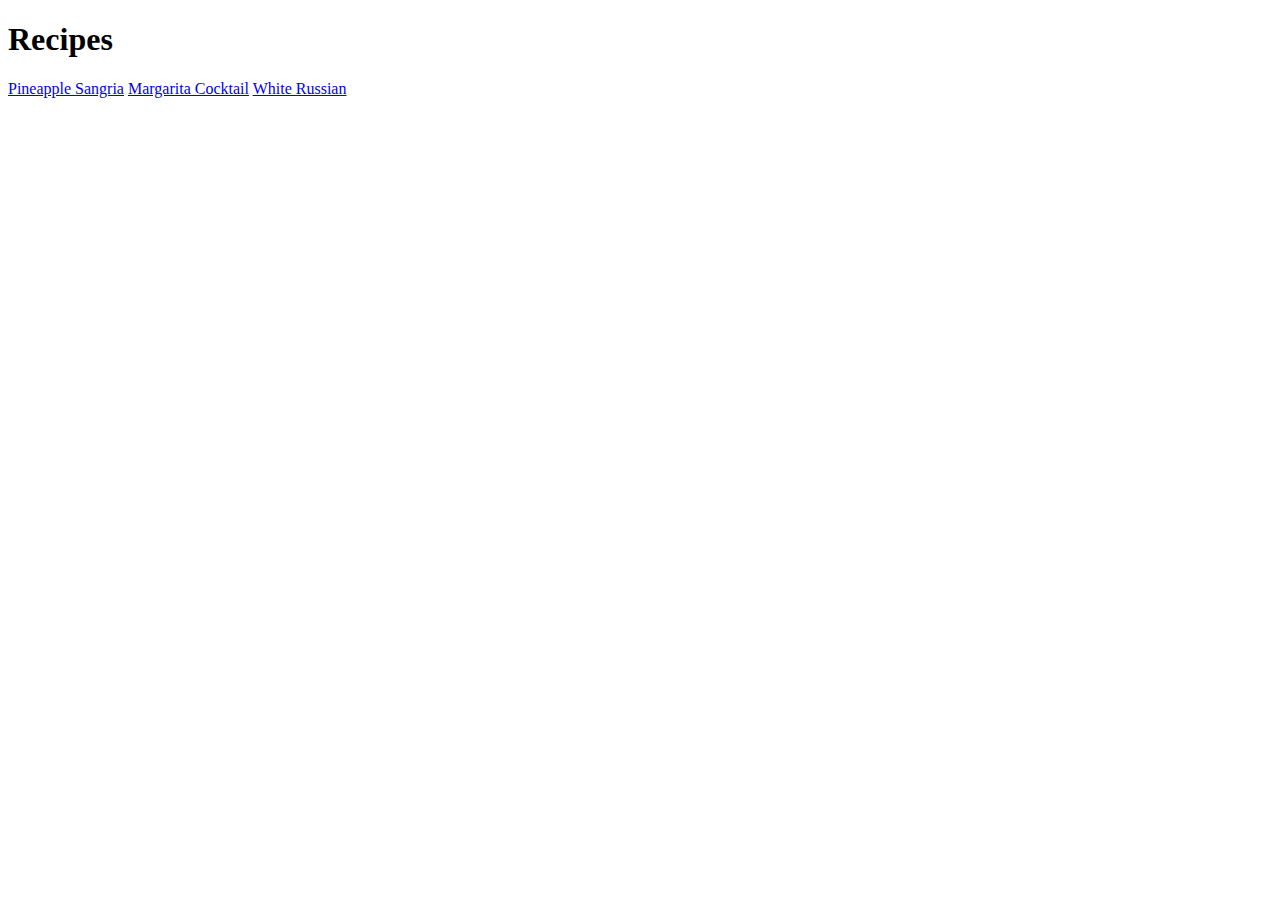
==== index.html @ a9e9db6f "Forgot to commit" ====
<!DOCTYPE html>

<html lang="en">
    <head>
        <meta charset="utf-8">
        <title>Recipes - Home</title>
    </head>

    <body>
        <h1>Recipes</h1>
        <a href="recipes/pineapplesangria.html">Pineapple Sangria</a>
        <a href="recipes/margaritacocktail.html">Margarita Cocktail</a>
        <a href="recipes/whiterussian.html">White Russian</a>
    </body>
</html>
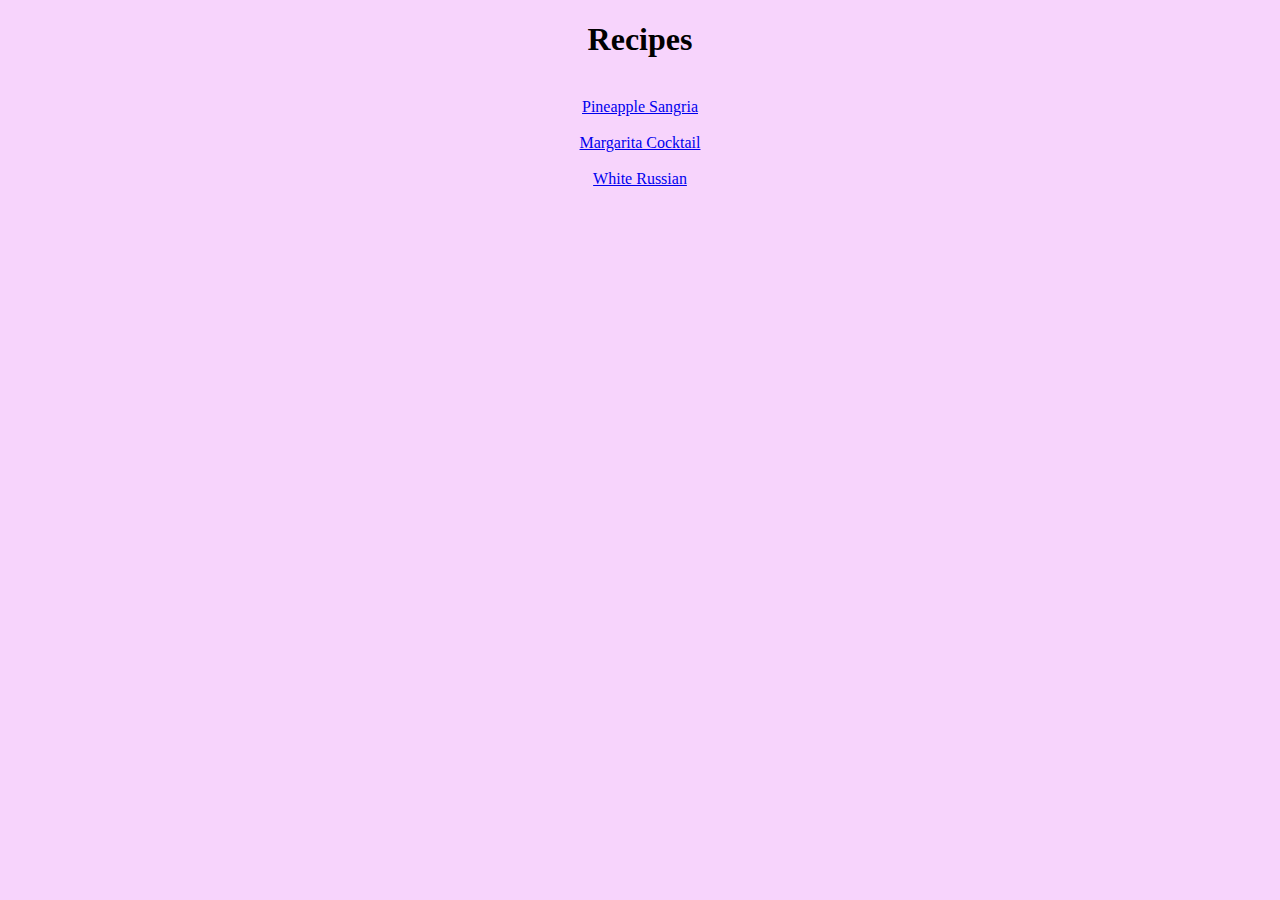
==== commit 900eb08f: "Add CSS stylesheet" ====
--- a/index.html
+++ b/index.html
@@ -4,12 +4,16 @@
     <head>
         <meta charset="utf-8">
         <title>Recipes - Home</title>
+        <link rel="stylesheet" href="css/style.css">
     </head>
 
     <body>
         <h1>Recipes</h1>
+        <br>
         <a href="recipes/pineapplesangria.html">Pineapple Sangria</a>
+        <br>
         <a href="recipes/margaritacocktail.html">Margarita Cocktail</a>
+        <br>
         <a href="recipes/whiterussian.html">White Russian</a>
     </body>
 </html>--- a/css/style.css
+++ b/css/style.css
@@ -0,0 +1,31 @@
+* {
+    background-color: #f7d4fc;
+}
+
+h1 {
+    text-align: center;
+}
+
+img {
+    height: auto;
+    width: 200px;
+    display: block;
+    margin: 0 auto;
+}
+
+a {
+    text-align: center;
+    display: block;
+}
+
+#sangriatitle {
+    color:goldenrod
+}
+
+#cocktailtitle {
+    color:aquamarine
+}
+
+#russiantitle {
+    color:blanchedalmond
+}